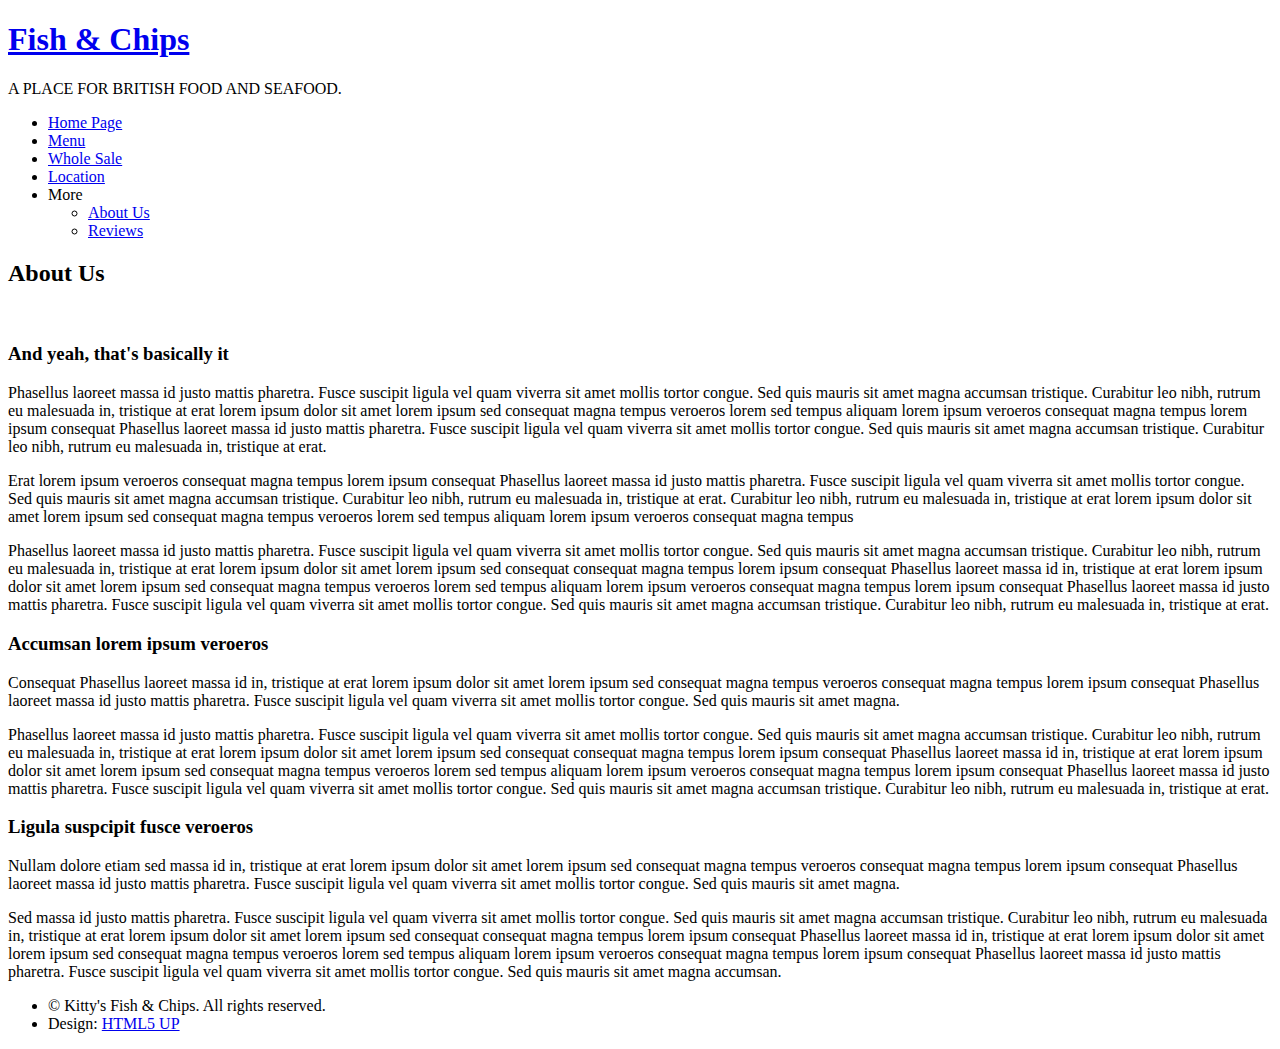
==== html5up-strongly-typed/about_us.html @ 56c32c16 "Added two pages and updated navigational links" ====
<!DOCTYPE HTML>
<!--
	Strongly Typed by HTML5 UP
	html5up.net | @n33co
	Free for personal and commercial use under the CCA 3.0 license (html5up.net/license)
	# The original work has been modified.
-->
<html>
	<head>
		<title>About Us</title>
		<meta http-equiv="content-type" content="text/html; charset=utf-8" />
		<meta name="description" content="" />
		<meta name="keywords" content="" />
		<!--[if lte IE 8]><script src="css/ie/html5shiv.js"></script><![endif]-->
		<script src="js/jquery.min.js"></script>
		<script src="js/jquery.dropotron.min.js"></script>
		<script src="js/skel.min.js"></script>
		<script src="js/skel-layers.min.js"></script>
		<script src="js/init.js"></script>
		<noscript>
			<link rel="stylesheet" href="css/skel.css" />
			<link rel="stylesheet" href="css/style.css" />
			<link rel="stylesheet" href="css/style-desktop.css" />
		</noscript>
		<!--[if lte IE 8]><link rel="stylesheet" href="css/ie/v8.css" /><![endif]-->
	</head>
	<body class="no-sidebar">

		<!-- Header -->
			<div id="header-wrapper">
				<div id="header" class="container">
					
					<!-- Logo -->
						<h1 id="logo"><a href="index.html">Fish & Chips</a></h1>
						<p>A PLACE FOR BRITISH FOOD AND SEAFOOD.</p>
					
					<!-- Nav -->
						<nav id="nav">
							<ul>
								<li><a class="icon fa-home" href="index.html"><span>Home Page</span></a></li>
								<li><a class="icon fa-cutlery" href="menu.html"><span>Menu</span></a></li>
								<li><a class="icon fa-th-large" href="wholesale.html"><span>Whole Sale</span></a></li>
								<li><a class="icon fa-location-arrow" href="location.html"><span>Location</span></a></li>
								<li>
									<a class="icon fa-ellipsis-h"><span>More</span></a>
									<ul>
										<li><a href="about_us.html">About Us</a></li>
										<li><a href="reviews.html">Reviews</a></li>
									</ul>
								</li>
							</ul>
						</nav>

				</div>
			</div>
			
		<!-- Main -->
			<div id="main-wrapper">
				<div id="main" class="container">
					<div id="content">

						<!-- Post -->
							<article class="box post">
								<header>
									<h2>About Us</h2>
								</header>
								<span class="image featured"><img src="images/pic04.jpg" alt="" /></span>
								<h3>And yeah, that's basically it</h3>
								<p>Phasellus laoreet massa id justo mattis pharetra. Fusce suscipit 
								ligula vel quam viverra sit amet mollis tortor congue. Sed quis mauris 
								sit amet magna accumsan tristique. Curabitur leo nibh, rutrum eu malesuada 
								in, tristique at erat lorem ipsum dolor sit amet lorem ipsum sed consequat 
								magna tempus veroeros lorem sed tempus aliquam lorem ipsum veroeros 
								consequat magna tempus lorem ipsum consequat Phasellus laoreet massa id 
								justo mattis pharetra. Fusce suscipit ligula vel quam viverra sit amet 
								mollis tortor congue. Sed quis mauris sit amet magna accumsan tristique. 
								Curabitur leo nibh, rutrum eu malesuada in, tristique at erat.</p>
								<p>Erat lorem ipsum veroeros consequat magna tempus lorem ipsum consequat 
								Phasellus laoreet massa id justo mattis pharetra. Fusce suscipit ligula 
								vel quam viverra sit amet mollis tortor congue. Sed quis mauris sit amet 
								magna accumsan tristique. Curabitur leo nibh, rutrum eu malesuada in, 
								tristique at erat. Curabitur leo nibh, rutrum eu malesuada  in, tristique 
								at erat lorem ipsum dolor sit amet lorem ipsum sed consequat magna 
								tempus veroeros lorem sed tempus aliquam lorem ipsum veroeros consequat 
								magna tempus</p>
								<p>Phasellus laoreet massa id justo mattis pharetra. Fusce suscipit 
								ligula vel quam viverra sit amet mollis tortor congue. Sed quis mauris 
								sit amet magna accumsan tristique. Curabitur leo nibh, rutrum eu malesuada 
								in, tristique at erat lorem ipsum dolor sit amet lorem ipsum sed consequat 
								consequat magna tempus lorem ipsum consequat Phasellus laoreet massa id 
								in, tristique at erat lorem ipsum dolor sit amet lorem ipsum sed consequat 
								magna tempus veroeros lorem sed tempus aliquam lorem ipsum veroeros 
								consequat magna tempus lorem ipsum consequat Phasellus laoreet massa id 
								justo mattis pharetra. Fusce suscipit ligula vel quam viverra sit amet 
								mollis tortor congue. Sed quis mauris sit amet magna accumsan tristique. 
								Curabitur leo nibh, rutrum eu malesuada in, tristique at erat.</p>
								<h3>Accumsan lorem ipsum veroeros</h3>
								<p>Consequat Phasellus laoreet massa id in, tristique at erat lorem 
								ipsum dolor sit amet lorem ipsum sed consequat magna tempus veroeros 
								consequat magna tempus lorem ipsum consequat Phasellus laoreet massa id 
								justo mattis pharetra. Fusce suscipit ligula vel quam viverra sit amet 
								mollis tortor congue. Sed quis mauris sit amet magna.</p>
								<p>Phasellus laoreet massa id justo mattis pharetra. Fusce suscipit 
								ligula vel quam viverra sit amet mollis tortor congue. Sed quis mauris 
								sit amet magna accumsan tristique. Curabitur leo nibh, rutrum eu malesuada 
								in, tristique at erat lorem ipsum dolor sit amet lorem ipsum sed consequat 
								consequat magna tempus lorem ipsum consequat Phasellus laoreet massa id 
								in, tristique at erat lorem ipsum dolor sit amet lorem ipsum sed consequat 
								magna tempus veroeros lorem sed tempus aliquam lorem ipsum veroeros 
								consequat magna tempus lorem ipsum consequat Phasellus laoreet massa id 
								justo mattis pharetra. Fusce suscipit ligula vel quam viverra sit amet 
								mollis tortor congue. Sed quis mauris sit amet magna accumsan tristique. 
								Curabitur leo nibh, rutrum eu malesuada in, tristique at erat.</p>
								<h3>Ligula suspcipit fusce veroeros</h3>
								<p>Nullam dolore etiam sed massa id in, tristique at erat lorem 
								ipsum dolor sit amet lorem ipsum sed consequat magna tempus veroeros 
								consequat magna tempus lorem ipsum consequat Phasellus laoreet massa id 
								justo mattis pharetra. Fusce suscipit ligula vel quam viverra sit amet 
								mollis tortor congue. Sed quis mauris sit amet magna.</p>
								<p>Sed massa id justo mattis pharetra. Fusce suscipit 
								ligula vel quam viverra sit amet mollis tortor congue. Sed quis mauris 
								sit amet magna accumsan tristique. Curabitur leo nibh, rutrum eu malesuada 
								in, tristique at erat lorem ipsum dolor sit amet lorem ipsum sed consequat 
								consequat magna tempus lorem ipsum consequat Phasellus laoreet massa id 
								in, tristique at erat lorem ipsum dolor sit amet lorem ipsum sed consequat 
								magna tempus veroeros lorem sed tempus aliquam lorem ipsum veroeros 
								consequat magna tempus lorem ipsum consequat Phasellus laoreet massa id 
								justo mattis pharetra. Fusce suscipit ligula vel quam viverra sit amet 
								mollis tortor congue. Sed quis mauris sit amet magna accumsan.</p>
							</article>
					
					</div>
				</div>
			</div>

		<!-- Footer -->
			<div id="copyright" class="container">
				<ul class="links">
					<li>&copy; Kitty's Fish & Chips. All rights reserved.</li><li>Design: <a href="http://html5up.net">HTML5 UP</a></li>
				</ul>
			</div>
	</body>
</html>
---- html5up-strongly-typed/css/style.css ----
@charset 'UTF-8';
@import url("font-awesome.min.css");
@import url("http://fonts.googleapis.com/css?family=Source+Sans+Pro:300,400,600|Arvo:700");

/*
	Strongly Typed by HTML5 UP
	html5up.net | @n33co
	Free for personal and commercial use under the CCA 3.0 license (html5up.net/license)
	# The original work has been modified.
*/

/*********************************************************************************/
/* Basic                                                                         */
/*********************************************************************************/

	body
	{
		background: #f0f0f0;
	}

		body.is-loading *
		{
			-moz-transition: none !important;
			-webkit-transition: none !important;
			-o-transition: none !important;
			-ms-transition: none !important;
			transition: none !important;
			-moz-animation: none !important;
			-webkit-animation: none !important;
			-o-animation: none !important;
			-ms-animation: none !important;
			animation: none !important;
		}

	body,input,textarea,select
	{
		font-family: 'Source Sans Pro';
		font-weight: 300;
		color: #777;
	}
	
	h1,h2,h3,h4,h5,h6
	{
		font-weight: 600;
		text-transform: uppercase;
		color: #888;
	}
	
		h1 a, h2 a, h3 a, h4 a, h5 a, h6 a
		{
			color: inherit;
			text-decoration: none;
			border: 0;
		}

	a
	{
		color: #666;
		text-decoration: none;
		border-bottom: solid 1px #ddd;
		-moz-transition: color 0.25s ease-in-out, border-bottom-color 0.25s ease-in-out;
		-webkit-transition: color 0.25s ease-in-out, border-bottom-color 0.25s ease-in-out;
		-o-transition: color 0.25s ease-in-out, border-bottom-color 0.25s ease-in-out;
		-ms-transition: color 0.25s ease-in-out, border-bottom-color 0.25s ease-in-out;
		transition: color 0.25s ease-in-out, border-bottom-color 0.25s ease-in-out;
	}

		a strong
		{
			-moz-transition: color 0.25s ease-in-out, border-bottom-color 0.25s ease-in-out;
			-webkit-transition: color 0.25s ease-in-out, border-bottom-color 0.25s ease-in-out;
			-o-transition: color 0.25s ease-in-out, border-bottom-color 0.25s ease-in-out;
			-ms-transition: color 0.25s ease-in-out, border-bottom-color 0.25s ease-in-out;
			transition: color 0.25s ease-in-out, border-bottom-color 0.25s ease-in-out;
		}
	
		a:hover
		{
			color: #ed786a;
			border-bottom-color: rgba(255,255,255,0);
		}
		
		a:hover strong
		{
			color: #ed786a;
		}

	strong, b
	{
		font-weight: 600;
		color: #666;
	}
	
	em, i
	{
		font-style: italic;
	}
	
	sub
	{
		position: relative;
		top: 0.5em;
		font-size: 0.8em;
	}
	
	sup
	{
		position: relative;
		top: -0.5em;
		font-size: 0.8em;
	}
	
	hr
	{
		border: 0;
		border-top: solid 1px #ddd;
	}
	
	blockquote
	{
		border-left: solid 0.5em #ddd;
		padding: 1em 0 1em 2em;
		font-style: italic;
	}
	
	p
	{
		text-align: justify;
	}
	
	p, ul, ol, dl, table, blockquote
	{
		margin-bottom: 2em;
	}

	br.clear
	{
		clear: both;
	}

	/* Sections/Article */
	
		section,
		article
		{
			margin-bottom: 3em;
		}
		
			section > :last-child,
			article > :last-child
			{
				margin-bottom: 0;
			}

			section:last-child,
			article:last-child
			{
				margin-bottom: 0;
			}

	/* Image */

		.image
		{
			display: inline-block;
			border: solid 6px #ebebeb !important;
			-moz-transition: opacity 0.25s ease-in-out;
			-webkit-transition: opacity 0.25s ease-in-out;
			-o-transition: opacity 0.25s ease-in-out;
			-ms-transition: opacity 0.25s ease-in-out;
			transition: opacity 0.25s ease-in-out;
		}
		
			a.image:hover
			{
				opacity: 0.9;
			}
		
			.image img
			{
				display: block;
				width: 100%;
			}

			.image.fit
			{
				display: block;
				width: 100%;
			}
			
			.image.featured
			{
				display: block;
				width: 100%;
				margin: 0 0 3.5em 0;
			}
			
			.image.left
			{
				float: left;
				margin: 0 1.5em 1.5em 0;
				position: relative;
				top: 0.5em;
			}
			
			.image.centered
			{
				display: block;
				margin: 0 0 2em 0;
			}

				.image.centered img
				{
					margin: 0 auto;
					width: auto;
				}

	/* List */

		ul
		{
		}

			ul.default
			{
				list-style: disc;
				margin-left: 1em;
			}
			
				ul.default li
				{
					padding-left: 0.5em;
					margin: 0.75em 0 0.75em 0;
				}

				ul.default li:first-child
				{
					margin-top: 0;
				}

			ul.links
			{
				list-style: decimal;
				margin-left: 1em;
			}

				ul.links li
				{
					display: inline;
					border-left: solid 1px #d0d0d0;
					padding-left: 1em;
					margin-left: 1em;
				}
				
				ul.links li:first-child
				{
					margin-left: 0;
					padding-left: 0;
				}

			ul.actions
			{
				margin-top: 2.5em;
				clear: both;
			}

			ul.divided
			{
			}

				ul.divided li
				{
					border-top: solid 2px #e5e5e5;
				}

				ul.divided li:first-child
				{
					border-top: 0;
					margin-top: 0;
					padding-top: 0;
				}

			ul.icons
			{
			}	

				ul.icons > li
				{
					position: relative;
					padding: 2em 0 0 3em;
				}
				
				ul.icons > li:before
				{
					position: absolute;
					left: 0;
					top: 2em;
					display: block;
					background: #878787;
					color: #e4e4e4;
					width: 1.65em;
					height: 1.65em;
					border-radius: 1.65em;
					line-height: 1.65em;
					text-align: center;
					box-shadow: 0.125em 0.175em 0 0 rgba(0,0,0,0.125);
				}

				ul.icons > li:first-child
				{
					padding-top: 0;
				}
				
					ul.icons > li:first-child:before
					{
						top: 0;
					}

		ol
		{
		}

			ol.default 
			{
				list-style: decimal;
				margin-left: 1em;
			}
			
				ol.default  li
				{
					padding-left: 0.5em;
					margin: 0.75em 0 0.75em 0;
				}

				ol.default  li:first-child
				{
					margin-top: 0;
				}

	/* Form */

		form
		{
		}
		
			form label
			{
				font-weight: 600;
				text-transform: uppercase;
				color: #888;
				display: block;
				margin: 0 0 1em 0;
			}
		
			form input[type="text"],
			form input[type="email"],
			form input[type="password"],
			form select,
			form textarea
			{
				-webkit-appearance: none;
				display: block;
				border: 0;
				background: #e8e8e8;
				width: 100%;
				box-shadow: inset 2px 2px 0px 0px rgba(0,0,0,0.1);
				border-radius: 4px;
				line-height: 1.25em;
				padding: 0.75em 1em 0.75em 1em;
				-moz-transition: background-color 0.25s ease-in-out;
				-webkit-transition: background-color 0.25s ease-in-out;
				-o-transition: background-color 0.25s ease-in-out;
				-ms-transition: background-color 0.25s ease-in-out;
				transition: background-color 0.25s ease-in-out;
			}

				form input[type="text"]:focus,
				form input[type="email"]:focus,
				form input[type="password"]:focus,
				form select:focus,
				form textarea:focus
				{
					background: #f0f0f0;
				}
				
				form textarea
				{
					min-height: 11em;
				}

				form .formerize-placeholder
				{
					color: #555 !important;
				}

				form ::-webkit-input-placeholder
				{
					color: #555 !important;
					line-height: 1.35em;
				}

				form :-moz-placeholder
				{
					color: #555 !important;
				}

				form ::-moz-placeholder
				{
					color: #555 !important;
				}

				form :-ms-input-placeholder
				{
					color: #555 !important;
				}

				form ::-moz-focus-inner
				{
					border: 0;
				}
			
	/* Table */
	
		table
		{
			width: 100%;
		}
		
			table.default 
			{
				width: 100%;
			}
			
				table.default  tbody tr
				{
					border-top: solid 1px #E5E5E5;
				}

				table.default  tbody tr:first-child
				{
					border-top: 0;
				}
			
				table.default  td
				{
					padding: 0.75em 1em 0.75em 1em;
				}
				
				table.default  th
				{
					text-align: left;
					font-weight: bold;
					padding: 0.75em 1em 0.75em 1em;
				}
			
				table.default  thead
				{
					background: #878787;
					color: #fff;
					font-weight: 400;
					text-transform: uppercase;
					border: 0;
					box-shadow: 0.125em 0.175em 0 0 rgba(0,0,0,0.125);
				}
				
				table.default  tfoot
				{
					background: #F0F0F0;
					border-top: solid 2px #E5E5E5;
				}
				
				table.default  tbody
				{
				}

	/* Button */
		
		input[type="button"],
		input[type="submit"],
		input[type="reset"],
		.button
		{
			-webkit-appearance: none;
			position: relative;
			display: inline-block;
			background: #ed786a;
			color: #fff !important;
			text-transform: uppercase;
			border-radius: 4px;
			border: 0;
			outline: 0;
			font-size: 1em;
			box-shadow: 0.125em 0.175em 0 0 rgba(0,0,0,0.125);
			font-weight: 600;
			-moz-transition: all 0.25s ease-in-out;
			-webkit-transition: all 0.25s ease-in-out;
			-o-transition: all 0.25s ease-in-out;
			-ms-transition: all 0.25s ease-in-out;
			transition: all 0.25s ease-in-out;
			text-align: center;
		}

			.button.icon:before
			{
				position: relative;
				padding-right: 0.75em;
				opacity: 0.5;
				top: 0.05em;
			}

			input[type="button"]:hover,
			input[type="submit"]:hover,
			input[type="reset"]:hover,
			.button:hover
			{
				background: #fd887a;
			}
			
			input[type="button"]:active,
			input[type="submit"]:active,
			input[type="reset"]:active,
			.button:active
			{
				background: #ed786a;
			}
		
			input[type="button"].alt,
			input[type="submit"].alt,
			input[type="reset"].alt,
			.button.alt
			{
				background: #878787;
			}

				input[type="button"].alt:hover,
				input[type="submit"].alt:hover,
				input[type="reset"].alt:hover,
				.button.alt:hover
				{
					background: #979797;
				}
				
				input[type="button"].alt:active,
				input[type="submit"].alt:active,
				input[type="reset"].alt:active,
				.button.alt:active
				{
					background: #878787;
				}

	/* Box */

		.box
		{
		}
		
			.box.excerpt
			{
			}
			
				.box.excerpt .date
				{
					background: #878787;
					color: #fff;
					font-weight: 400;
					text-transform: uppercase;
					border-radius: 4px;
					border: 0;
					box-shadow: 0.125em 0.175em 0 0 rgba(0,0,0,0.125);
				}

/*********************************************************************************/
/* Icons                                                                         */
/*********************************************************************************/

	.icon {
		position: relative;
		text-decoration: none;
	}

		.icon:before {
			-moz-osx-font-smoothing: grayscale;
			-webkit-font-smoothing: antialiased;
			font-family: FontAwesome;
			font-style: normal;
			font-weight: normal;
			text-transform: none !important;
		}

		.icon > .label {
			display: none;
		}

/*********************************************************************************/
/* Wrappers                                                                      */
/*********************************************************************************/

	#header-wrapper
	{
		position: relative;
		background: #fff;
		text-align: center;
	}

		#header-wrapper p
		{
			text-align: center;
		}
	
	#banner-wrapper
	{
		position: relative;
		overflow: hidden;
		background: #fff;
		color: #fff;
		text-align: center;
		border-top: solid 2px #e5e5e5;
		border-bottom: solid 2px #e5e5e5;
		box-shadow: inset 0px -8px 0px 0px #fff, inset 0px -10px 0px 0px #e5e5e5, inset 0px 8px 0px 0px #fff, inset 0px 10px 0px 0px #e5e5e5;
	}

		#banner-wrapper .inner
		{
			background: url('../images/banner.jpg');
			background-size: cover;
		}

		#banner-wrapper p
		{
			text-align: center;
		}
	
	#features-wrapper
	{
		position: relative;
		overflow: hidden;
		background: #fff;
		text-align: center;
	}
	
		#features-wrapper p
		{
			text-align: center;
		}
	
		#features-wrapper .actions
		{
			margin-top: 1.25em;
		}

	#main-wrapper
	{
		position: relative;
		overflow: hidden;
		background: #fff;
	}
	
	#footer-wrapper
	{
		position: relative;
		overflow: hidden;
		border-top: solid 2px #e5e5e5;
		background: #f0f0f0;
	}
	
		#footer-wrapper form input[type="text"],
		#footer-wrapper form input[type="email"],
		#footer-wrapper form input[type="password"],
		#footer-wrapper form select,
		#footer-wrapper form textarea
		{
			background: #f7f7f7;
		}
		
			#footer-wrapper form input[type="text"]:focus,
			#footer-wrapper form input[type="email"]:focus,
			#footer-wrapper form input[type="password"]:focus,
			#footer-wrapper form select:focus,
			#footer-wrapper form textarea:focus
			{
				background: #fff;
			}
		
		#footer-wrapper h2
		{
			text-align: center;
		}

/*********************************************************************************/
/* Header                                                                        */
/*********************************************************************************/
	
	#header
	{
		position: relative;
		border-bottom: solid 2px #e5e5e5;
		box-shadow: inset 0px -8px 0px 0px #fff, inset 0px -10px 0px 0px #e5e5e5;
	}

		#header h1
		{
			font-family: 'Arvo';
			font-weight: 700;
			color: #ed786a;
			text-shadow: 0.05em 0.075em 0 rgba(0,0,0,0.1);
		}

			#header h1 a
			{
				border: 0;
			}
		
		#header p
		{
			text-transform: uppercase;
			font-weight: 400;
			color: #888;
		}

/*********************************************************************************/
/* Nav                                                                           */
/*********************************************************************************/

	#nav
	{
		cursor: default;
	}

		#nav > ul > li
		{
		}
		
			#nav > ul > li > a
			{
				border: 0;
				text-decoration: none;
				text-transform: uppercase;
				font-weight: 400;
				color: #777;
				outline: 0;
			}

				#nav > ul > li > a:before
				{
					display: inline-block;
					background: #878787;
					color: #e4e4e4;
					width: 1.65em;
					height: 1.65em;
					border-radius: 1.65em;
					line-height: 1.65em;
					text-align: center;
					box-shadow: 0.125em 0.175em 0 0 rgba(0,0,0,0.125);
					margin-right: 0.75em;
					-moz-transition: color 0.25s ease-in-out, background 0.25s ease-in-out;
					-webkit-transition: color 0.25s ease-in-out, background 0.25s ease-in-out;
					-o-transition: color 0.25s ease-in-out, background 0.25s ease-in-out;
					-ms-transition: color 0.25s ease-in-out, background 0.25s ease-in-out;
					transition: color 0.25s ease-in-out, background 0.25s ease-in-out;
				}
		
				#nav > ul > li > a > span
				{
					-moz-transition: color 0.25s ease-in-out;
					-webkit-transition: color 0.25s ease-in-out;
					-o-transition: color 0.25s ease-in-out;
					-ms-transition: color 0.25s ease-in-out;
					transition: color 0.25s ease-in-out;
				}

			#nav > ul > li.active,
			#nav > ul > li:hover
			{
			}

				#nav > ul > li.active > a,
				#nav > ul > li:hover > a
				{
				}

					#nav > ul > li.active > a:before,
					#nav > ul > li:hover > a:before
					{
						background: #ED786A;
						color: #fff;
					}
			
					#nav > ul > li.active > a > span,
					#nav > ul > li:hover > a > span
					{
						color: #ED786A;
					}

/*********************************************************************************/
/* Features                                                                      */
/*********************************************************************************/
	
	#features
	{
	}
	
/*********************************************************************************/
/* Banner                                                                        */
/*********************************************************************************/
	
	#banner
	{
		position: relative;
		text-transform: uppercase;
	}
	
		#banner p
		{
			font-weight: 400;
		}

		#banner strong
		{
			color: inherit;
		}
	
/*********************************************************************************/
/* Content                                                                       */
/*********************************************************************************/
	
	#content
	{
	}

		#content > section,
		#content > article
		{
			border-top: solid 2px #e5e5e5;
			box-shadow: inset 0px 8px 0px 0px #fff, inset 0px 10px 0px 0px #e5e5e5;
		}

			#content > section:first-child,
			#content > article:first-child
			{
				border-top: 0;
				box-shadow: none;
			}
	
/*********************************************************************************/
/* Sidebar                                                                       */
/*********************************************************************************/
	
	#sidebar
	{
	}

		#sidebar > section,
		#sidebar > article
		{
			border-top: solid 2px #e5e5e5;
			box-shadow: inset 0px 8px 0px 0px #fff, inset 0px 10px 0px 0px #e5e5e5;
		}

			#sidebar > section:first-child,
			#sidebar > article:first-child
			{
				border-top: 0;
				box-shadow: none;
			}
	
/*********************************************************************************/
/* Copyright                                                                     */
/*********************************************************************************/

	#copyright
	{
		border-top: solid 2px #e5e5e5;
		text-align: center;
	}
	
/*********************************************************************************/
/* Google Maps                                                                   */
/*********************************************************************************/
	
	#middle
	{
		margin-right: auto;
		margin-left: auto;
		width: 1200px;
		height: 500px;
		margin-top: 65px;
		border: 10px solid rgb(75,0,13);
		background-image: url("../images/locationbg.png");
		background-color: red;
    }
	
	#middlecontent 
	{
		font: normal 12px "Trebuchet MS", Arial, Helvetica, sans-serif;
		padding: 10px;
		color: yellow;
	}
	
	#goomap
	{
		float:left;
	}
	
	#map-canvas
	{
		width:	500px;
		height:	400px;
	}
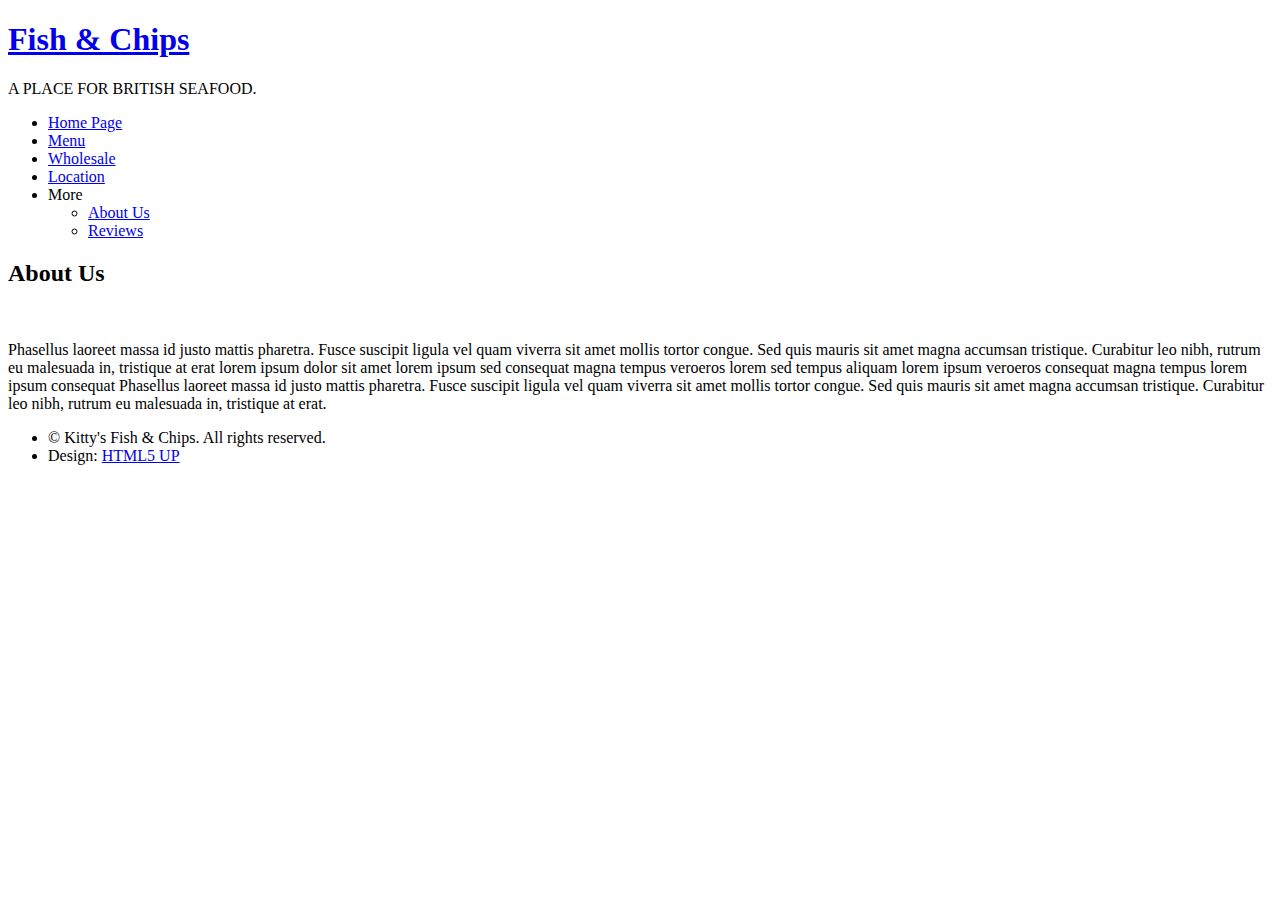
==== commit 0360a564: "Did a lot of things to a lot of pages" ====
--- a/html5up-strongly-typed/about_us.html
+++ b/html5up-strongly-typed/about_us.html
@@ -32,14 +32,14 @@
 					
 					<!-- Logo -->
 						<h1 id="logo"><a href="index.html">Fish & Chips</a></h1>
-						<p>A PLACE FOR BRITISH FOOD AND SEAFOOD.</p>
+						<p>A PLACE FOR BRITISH SEAFOOD.</p>
 					
 					<!-- Nav -->
 						<nav id="nav">
 							<ul>
 								<li><a class="icon fa-home" href="index.html"><span>Home Page</span></a></li>
 								<li><a class="icon fa-cutlery" href="menu.html"><span>Menu</span></a></li>
-								<li><a class="icon fa-th-large" href="wholesale.html"><span>Whole Sale</span></a></li>
+								<li><a class="icon fa-th-large" href="wholesale.html"><span>Wholesale</span></a></li>
 								<li><a class="icon fa-location-arrow" href="location.html"><span>Location</span></a></li>
 								<li>
 									<a class="icon fa-ellipsis-h"><span>More</span></a>
@@ -62,10 +62,9 @@
 						<!-- Post -->
 							<article class="box post">
 								<header>
-									<h2>About Us</h2>
+									<h2 id="pageName">About Us</h2>
 								</header>
 								<span class="image featured"><img src="images/pic04.jpg" alt="" /></span>
-								<h3>And yeah, that's basically it</h3>
 								<p>Phasellus laoreet massa id justo mattis pharetra. Fusce suscipit 
 								ligula vel quam viverra sit amet mollis tortor congue. Sed quis mauris 
 								sit amet magna accumsan tristique. Curabitur leo nibh, rutrum eu malesuada 
@@ -75,58 +74,6 @@
 								justo mattis pharetra. Fusce suscipit ligula vel quam viverra sit amet 
 								mollis tortor congue. Sed quis mauris sit amet magna accumsan tristique. 
 								Curabitur leo nibh, rutrum eu malesuada in, tristique at erat.</p>
-								<p>Erat lorem ipsum veroeros consequat magna tempus lorem ipsum consequat 
-								Phasellus laoreet massa id justo mattis pharetra. Fusce suscipit ligula 
-								vel quam viverra sit amet mollis tortor congue. Sed quis mauris sit amet 
-								magna accumsan tristique. Curabitur leo nibh, rutrum eu malesuada in, 
-								tristique at erat. Curabitur leo nibh, rutrum eu malesuada  in, tristique 
-								at erat lorem ipsum dolor sit amet lorem ipsum sed consequat magna 
-								tempus veroeros lorem sed tempus aliquam lorem ipsum veroeros consequat 
-								magna tempus</p>
-								<p>Phasellus laoreet massa id justo mattis pharetra. Fusce suscipit 
-								ligula vel quam viverra sit amet mollis tortor congue. Sed quis mauris 
-								sit amet magna accumsan tristique. Curabitur leo nibh, rutrum eu malesuada 
-								in, tristique at erat lorem ipsum dolor sit amet lorem ipsum sed consequat 
-								consequat magna tempus lorem ipsum consequat Phasellus laoreet massa id 
-								in, tristique at erat lorem ipsum dolor sit amet lorem ipsum sed consequat 
-								magna tempus veroeros lorem sed tempus aliquam lorem ipsum veroeros 
-								consequat magna tempus lorem ipsum consequat Phasellus laoreet massa id 
-								justo mattis pharetra. Fusce suscipit ligula vel quam viverra sit amet 
-								mollis tortor congue. Sed quis mauris sit amet magna accumsan tristique. 
-								Curabitur leo nibh, rutrum eu malesuada in, tristique at erat.</p>
-								<h3>Accumsan lorem ipsum veroeros</h3>
-								<p>Consequat Phasellus laoreet massa id in, tristique at erat lorem 
-								ipsum dolor sit amet lorem ipsum sed consequat magna tempus veroeros 
-								consequat magna tempus lorem ipsum consequat Phasellus laoreet massa id 
-								justo mattis pharetra. Fusce suscipit ligula vel quam viverra sit amet 
-								mollis tortor congue. Sed quis mauris sit amet magna.</p>
-								<p>Phasellus laoreet massa id justo mattis pharetra. Fusce suscipit 
-								ligula vel quam viverra sit amet mollis tortor congue. Sed quis mauris 
-								sit amet magna accumsan tristique. Curabitur leo nibh, rutrum eu malesuada 
-								in, tristique at erat lorem ipsum dolor sit amet lorem ipsum sed consequat 
-								consequat magna tempus lorem ipsum consequat Phasellus laoreet massa id 
-								in, tristique at erat lorem ipsum dolor sit amet lorem ipsum sed consequat 
-								magna tempus veroeros lorem sed tempus aliquam lorem ipsum veroeros 
-								consequat magna tempus lorem ipsum consequat Phasellus laoreet massa id 
-								justo mattis pharetra. Fusce suscipit ligula vel quam viverra sit amet 
-								mollis tortor congue. Sed quis mauris sit amet magna accumsan tristique. 
-								Curabitur leo nibh, rutrum eu malesuada in, tristique at erat.</p>
-								<h3>Ligula suspcipit fusce veroeros</h3>
-								<p>Nullam dolore etiam sed massa id in, tristique at erat lorem 
-								ipsum dolor sit amet lorem ipsum sed consequat magna tempus veroeros 
-								consequat magna tempus lorem ipsum consequat Phasellus laoreet massa id 
-								justo mattis pharetra. Fusce suscipit ligula vel quam viverra sit amet 
-								mollis tortor congue. Sed quis mauris sit amet magna.</p>
-								<p>Sed massa id justo mattis pharetra. Fusce suscipit 
-								ligula vel quam viverra sit amet mollis tortor congue. Sed quis mauris 
-								sit amet magna accumsan tristique. Curabitur leo nibh, rutrum eu malesuada 
-								in, tristique at erat lorem ipsum dolor sit amet lorem ipsum sed consequat 
-								consequat magna tempus lorem ipsum consequat Phasellus laoreet massa id 
-								in, tristique at erat lorem ipsum dolor sit amet lorem ipsum sed consequat 
-								magna tempus veroeros lorem sed tempus aliquam lorem ipsum veroeros 
-								consequat magna tempus lorem ipsum consequat Phasellus laoreet massa id 
-								justo mattis pharetra. Fusce suscipit ligula vel quam viverra sit amet 
-								mollis tortor congue. Sed quis mauris sit amet magna accumsan.</p>
 							</article>
 					
 					</div>
--- a/html5up-strongly-typed/css/style.css
+++ b/html5up-strongly-typed/css/style.css
@@ -43,7 +43,7 @@
 	{
 		font-weight: 600;
 		text-transform: uppercase;
-		color: #888;
+		color: #777;
 	}
 	
 		h1 a, h2 a, h3 a, h4 a, h5 a, h6 a
@@ -598,7 +598,11 @@
 	#header-wrapper
 	{
 		position: relative;
-		background: #fff;
+		background: #000080;
+		/*background-image: url("../images/Brit Flag.png");
+		-moz-background-size: 100% 100%;
+		-webkit-background-size: 100% 100%;
+		background-size: 100% 100%;*/
 		text-align: center;
 	}
 
@@ -634,7 +638,7 @@
 	{
 		position: relative;
 		overflow: hidden;
-		background: #fff;
+		background: #FFFFFF;
 		text-align: center;
 	}
 	
@@ -652,7 +656,7 @@
 	{
 		position: relative;
 		overflow: hidden;
-		background: #fff;
+		background: #FFF;
 	}
 	
 	#footer-wrapper
@@ -660,7 +664,7 @@
 		position: relative;
 		overflow: hidden;
 		border-top: solid 2px #e5e5e5;
-		background: #f0f0f0;
+		background: #e5e5e5;
 	}
 	
 		#footer-wrapper form input[type="text"],
@@ -693,8 +697,8 @@
 	#header
 	{
 		position: relative;
-		border-bottom: solid 2px #e5e5e5;
-		box-shadow: inset 0px -8px 0px 0px #fff, inset 0px -10px 0px 0px #e5e5e5;
+		/*border-bottom: solid 10px #cc0000;
+		box-shadow: inset 0px -8px 0px 0px #000080, inset 0px -10px 0px 0px #000080;*/
 	}
 
 		#header h1
@@ -736,15 +740,16 @@
 				text-decoration: none;
 				text-transform: uppercase;
 				font-weight: 400;
-				color: #777;
+				color: #f0f0f0;
+				color: #f0f0f0;
 				outline: 0;
 			}
 
 				#nav > ul > li > a:before
 				{
 					display: inline-block;
-					background: #878787;
-					color: #e4e4e4;
+					background: #ff0000;
+					color: #f0f0f0;
 					width: 1.65em;
 					height: 1.65em;
 					border-radius: 1.65em;
@@ -830,40 +835,44 @@
 		#content > section,
 		#content > article
 		{
+			border-top: solid 10px #fff;
+			box-shadow: inset 0px 8px 0px 0px #fff, inset 0px 10px 0px 0px #e5e5e5;
+		}
+
+			#content > section:first-child,
+			#content > article:first-child
+			{
+				border-top: 10;
+				box-shadow: none;
+			}
+			
+	.mp0 ul li{
+	margin: 0; padding:0;}
+	
+	.mp0 h4{font-size:24px; padding-bottom: 5px; }
+/*********************************************************************************/
+/* Sidebar                                                                       */
+/*********************************************************************************/
+	
+	#sidebar
+	{
+	}
+
+		#sidebar > section,
+		#sidebar > article
+		{
 			border-top: solid 2px #e5e5e5;
 			box-shadow: inset 0px 8px 0px 0px #fff, inset 0px 10px 0px 0px #e5e5e5;
 		}
 
-			#content > section:first-child,
-			#content > article:first-child
+			#sidebar > section:first-child,
+			#sidebar > article:first-child
 			{
 				border-top: 0;
 				box-shadow: none;
 			}
 	
 /*********************************************************************************/
-/* Sidebar                                                                       */
-/*********************************************************************************/
-	
-	#sidebar
-	{
-	}
-
-		#sidebar > section,
-		#sidebar > article
-		{
-			border-top: solid 2px #e5e5e5;
-			box-shadow: inset 0px 8px 0px 0px #fff, inset 0px 10px 0px 0px #e5e5e5;
-		}
-
-			#sidebar > section:first-child,
-			#sidebar > article:first-child
-			{
-				border-top: 0;
-				box-shadow: none;
-			}
-	
-/*********************************************************************************/
 /* Copyright                                                                     */
 /*********************************************************************************/
 
@@ -881,28 +890,71 @@
 	{
 		margin-right: auto;
 		margin-left: auto;
-		width: 1200px;
-		height: 500px;
-		margin-top: 65px;
-		border: 10px solid rgb(75,0,13);
-		background-image: url("../images/locationbg.png");
-		background-color: red;
+		background: #000;
+		color: #FFF;
+		border: 10px ridge #855E42;
     }
 	
 	#middlecontent 
 	{
-		font: normal 12px "Trebuchet MS", Arial, Helvetica, sans-serif;
-		padding: 10px;
+		float: left;
 		color: yellow;
 	}
 	
-	#goomap
-	{
-		float:left;
+	#middleContent_2
+	{
+		float: right;
+		color: yellow;
 	}
 	
 	#map-canvas
 	{
-		width:	500px;
-		height:	400px;
+		float: left;
+	}
+
+/*********************************************************************************/
+/* Index Image Adjustment                                                        */
+/*********************************************************************************/
+	
+	#logoimg
+	{
+		height: 100px;
+	}
+	
+/*********************************************************************************/
+/* Menu Background Image (And Location)                                          */
+/*********************************************************************************/
+
+	#menuContain
+	{
+		background: #000;
+		color: #FFF;
+		padding: 0px 50px 50px 0px;
+		font-family: Chalkboard, ‘Comic Sans’, sans-serif;
+		/*background-image: url("../images/chalkboard.png");
+		-moz-background-size: 100% 100%;
+		-webkit-background-size: 100% 100%;
+		background-size: 100% 100%;*/
+		border: 10px ridge #855E42;
+	}
+	
+	#wholeContain
+	{
+		background: #000;
+		color: #FFF;
+		padding: 0px 60px 0px 120px;
+		font-family: Chalkboard, ‘Comic Sans’, sans-serif;
+		/*background-image: url("../images/chalkboard.png");
+		-moz-background-size: 100% 100%;
+		-webkit-background-size: 100% 100%;
+		background-size: 100% 100%;*/
+		border: 10px ridge #855E42;
+	}
+	
+	#pageName
+	{
+		font-family: 'Arvo';
+		font-weight: 700;
+		color: #ed786a;
+		text-shadow: 0.05em 0.075em 0 rgba(0,0,0,0.1);
 	}--- a/html5up-strongly-typed/css/style-desktop.css
+++ b/html5up-strongly-typed/css/style-desktop.css
@@ -0,0 +1,435 @@
+/*
+	Strongly Typed by HTML5 UP
+	html5up.net | @n33co
+	Free for personal and commercial use under the CCA 3.0 license (html5up.net/license)
+*/
+
+/*********************************************************************************/
+/* Basic                                                                         */
+/*********************************************************************************/
+
+	body,input,textarea,select
+	{
+		line-height: 1.65em;
+		font-size: 13pt;
+	}
+
+	h2
+	{
+		font-size: 1.65em;
+		font-weight: 400;
+		letter-spacing: 4px;
+		margin: 0 0 1.5em 0;
+		line-height: 1.75em;
+	}
+
+	h3
+	{
+		font-size: 1em;
+		letter-spacing: 2px;
+		margin: 0 0 1.25em 0;
+	}
+
+	/* Table */
+	
+		table
+		{
+		}
+		
+			table.default
+			{
+			}
+			
+				table.default thead
+				{
+					font-size: 0.85em;
+					letter-spacing: 2px;
+				}
+
+	/* Button */
+		
+		input[type="button"],
+		input[type="submit"],
+		input[type="reset"],
+		.button
+		{
+			font-size: 0.85em;
+			letter-spacing: 2px;
+			padding: 0.85em 2.75em 0.85em 2.75em;
+		}
+		
+	/* List */
+
+		ul.actions
+		{
+		}
+		
+			ul.actions li
+			{
+				display: inline-block;
+				margin-left: 1em;
+			}
+			
+			ul.actions li:first-child
+			{
+				margin-left: 0;
+			}
+
+		ul.divided
+		{
+		}
+
+			ul.divided li
+			{
+				margin: 2.5em 0 0 0;
+				padding: 2.5em 0 0 0;
+			}
+
+	/* Box */
+
+		.box
+		{
+		}
+
+			.box.post
+			{
+			}
+			
+				.no-sidebar .box.post > header
+				{
+					text-align: center;
+				}
+
+			.box.excerpt
+			{
+			}
+			
+				.box.excerpt .date
+				{
+					display: inline-block;
+					font-size: 0.85em;
+					letter-spacing: 2px;
+					padding: 0.25em 1em 0.25em 1em;
+					margin: 0 0 2.5em 0;
+				}
+
+/*********************************************************************************/
+/* Wrappers                                                                      */
+/*********************************************************************************/
+
+	#header-wrapper
+	{
+	}
+
+	#features-wrapper
+	{
+		padding: 6em 0 6em 0;
+	}
+	
+	#banner-wrapper
+	{
+		padding: 3em 0 3em 0;
+	}
+	
+	#main-wrapper
+	{
+		padding: 0em 0 6em 0;
+	}
+	
+	#footer-wrapper
+	{
+		padding: 6em 0 8em 0;
+	}
+
+/*********************************************************************************/
+/* Header                                                                        */
+/*********************************************************************************/
+
+	#header
+	{
+		padding: 10em 0 5em 0;
+	}
+	
+		#header h1
+		{
+			font-size: 4em;
+			letter-spacing: 13px;
+		}
+		
+		#header p
+		{
+			margin: 2.5em 0 0 0;
+			font-size: 0.85em;
+			letter-spacing: 3px;
+		}
+
+/*********************************************************************************/
+/* Nav                                                                           */
+/*********************************************************************************/
+
+	#nav
+	{
+		position: absolute;
+		top: 3em;
+		left: 0;
+		width: 100%;
+	}
+
+		#nav > ul > li
+		{
+			display: inline-block;
+			padding-right: 2em;
+		}
+		
+			#nav > ul > li:last-child
+			{
+				padding-right: 0;
+			}
+
+			#nav > ul > li > a
+			{
+				display: block;
+			}
+
+				#nav > ul > li > a > span
+				{
+					font-size: 0.85em;
+					letter-spacing: 3px;
+				}
+
+			#nav > ul > li > ul
+			{
+				display: none;
+			}
+	
+	.dropotron
+	{
+		text-align: left;
+		border: solid 1px #e5e5e5;
+		border-radius: 4px;
+		background: #fff;
+		background: rgba(255,255,255,0.965);
+		box-shadow: 0px 2px 2px 0px rgba(0,0,0,0.1);
+		padding: 0.75em 0 0.5em 0;
+		min-width: 12em;
+		margin-top: -moz-calc(-0.5em + 1px);
+		margin-top: -webkit-calc(-0.5em + 1px);
+		margin-top: -o-calc(-0.5em + 1px);
+		margin-top: -ms-calc(-0.5em + 1px);
+		margin-top: calc(-0.5em + 1px);
+		margin-left: -2px;
+	}
+	
+		.dropotron.level-0
+		{
+			margin-top: 1.5em;
+			margin-left: -1em;
+		}
+
+			.dropotron.level-0:after
+			{
+				content: '';
+				display: block;
+				position: absolute;
+				left: 1.25em;
+				top: -moz-calc(-0.75em + 1px);
+				top: -webkit-calc(-0.75em + 1px);
+				top: -o-calc(-0.75em + 1px);
+				top: -ms-calc(-0.75em + 1px);
+				top: calc(-0.75em + 1px);
+				border-left: solid 0.75em rgba(255,255,255,0);
+				border-right: solid 0.75em rgba(255,255,255,0);
+				border-bottom: solid 0.75em #fff;
+			}
+
+			.dropotron.level-0:before
+			{
+				content: '';
+				display: block;
+				position: absolute;
+				left: 1.25em;
+				top: -0.75em;
+				border-left: solid 0.75em rgba(255,255,255,0);
+				border-right: solid 0.75em rgba(255,255,255,0);
+				border-bottom: solid 0.75em #ccc;
+			}
+
+		.dropotron span,
+		.dropotron a
+		{
+			display: block;
+			padding: 0.3em 1em 0.3em 1em;
+			border: 0;
+			border-top: solid 1px #f0f0f0;
+			outline: 0;
+		}
+
+		.dropotron li:first-child > span,
+		.dropotron li:first-child > a
+		{
+			border-top: 0;
+			padding-top: 0;
+		}
+		
+		.dropotron li:hover > span,
+		.dropotron li:hover > a
+		{
+			color: #ed786a;
+			-moz-transition: color 0.25s ease-in-out, border-bottom-color 0.25s ease-in-out;
+			-webkit-transition: color 0.25s ease-in-out, border-bottom-color 0.25s ease-in-out;
+			-o-transition: color 0.25s ease-in-out, border-bottom-color 0.25s ease-in-out;
+			-ms-transition: color 0.25s ease-in-out, border-bottom-color 0.25s ease-in-out;
+			transition: color 0.25s ease-in-out, border-bottom-color 0.25s ease-in-out;
+		}
+	
+/*********************************************************************************/
+/* Banner                                                                        */
+/*********************************************************************************/
+	
+	#banner
+	{
+		padding: 10em 0 10em 0;
+	}
+	
+		#banner p
+		{
+			font-size: 2em;
+			line-height: 1.5em;
+			letter-spacing: 4px;
+		}
+		
+		#banner:before,
+		#banner:after
+		{
+			content: '';
+			display: block;
+			position: absolute;
+			top: 50%;
+			width: 35px;
+			height: 141px;
+			margin-top: -70px;
+			background: url('images/bracket.svg');
+			opacity: 0.15;
+		}
+		
+		#banner:before
+		{
+			left: 0;
+		}
+		
+		#banner:after
+		{
+			right: 0;
+			-moz-transform: scaleX(-1);
+			-webkit-transform: scaleX(-1);
+			-o-transform: scaleX(-1);
+			-ms-transform: scaleX(-1);
+			transform: scaleX(-1);
+		}
+		
+/*********************************************************************************/
+/* Content                                                                       */
+/*********************************************************************************/
+	
+	#content
+	{
+	}
+
+		#content > section,
+		#content > article
+		{
+			margin: 5em 0 0 0;
+			padding: 5em 0 0 0;
+		}
+		
+		#content > section:first-child,
+		#content > article:first-child
+		{
+			margin: 0;
+			padding: 0;
+		}
+	
+/*********************************************************************************/
+/* Sidebar                                                                       */
+/*********************************************************************************/
+	
+	#sidebar
+	{
+	}
+
+		#sidebar > section,
+		#sidebar > article
+		{
+			margin: 5em 0 0 0;
+			padding: 5em 0 0 0;
+		}
+		
+		#sidebar > section:first-child,
+		#sidebar > article:first-child
+		{
+			margin: 0;
+			padding: 0;
+		}
+
+/*********************************************************************************/
+/* Copyright                                                                     */
+/*********************************************************************************/
+
+	#copyright
+	{
+		/*margin-top: 1em;*/
+		padding-top: 1em;
+	}
+
+/*********************************************************************************/
+/* Google Maps                                                                   */
+/*********************************************************************************/
+	
+	#middle
+	{
+		height: 480px;
+    }
+	
+	#middlecontent 
+	{
+		font: normal 16px "Trebuchet MS", Arial, Helvetica, sans-serif;
+		padding: 50px 100px 50px 200px;
+	}
+	
+	#middleContent_2
+	{
+		font: normal 16px "Trebuchet MS", Arial, Helvetica, sans-serif;
+		padding: 0px 20px;
+		width: 500px;
+	}
+	
+	#map-canvas
+	{
+		width: 500px;
+		height:	455px;
+	}
+	
+/*********************************************************************************/
+/* Other Edits                                                                  */
+/*********************************************************************************/
+
+	#top
+	{
+		height: 235px;
+	}
+	
+	#w_img
+	{
+		height: 240px;
+		float: left;
+	}
+	
+	#pageName
+	{
+		font-size: 3em;
+	}
+	
+	#w_p
+	{
+		padding: 20px;
+	}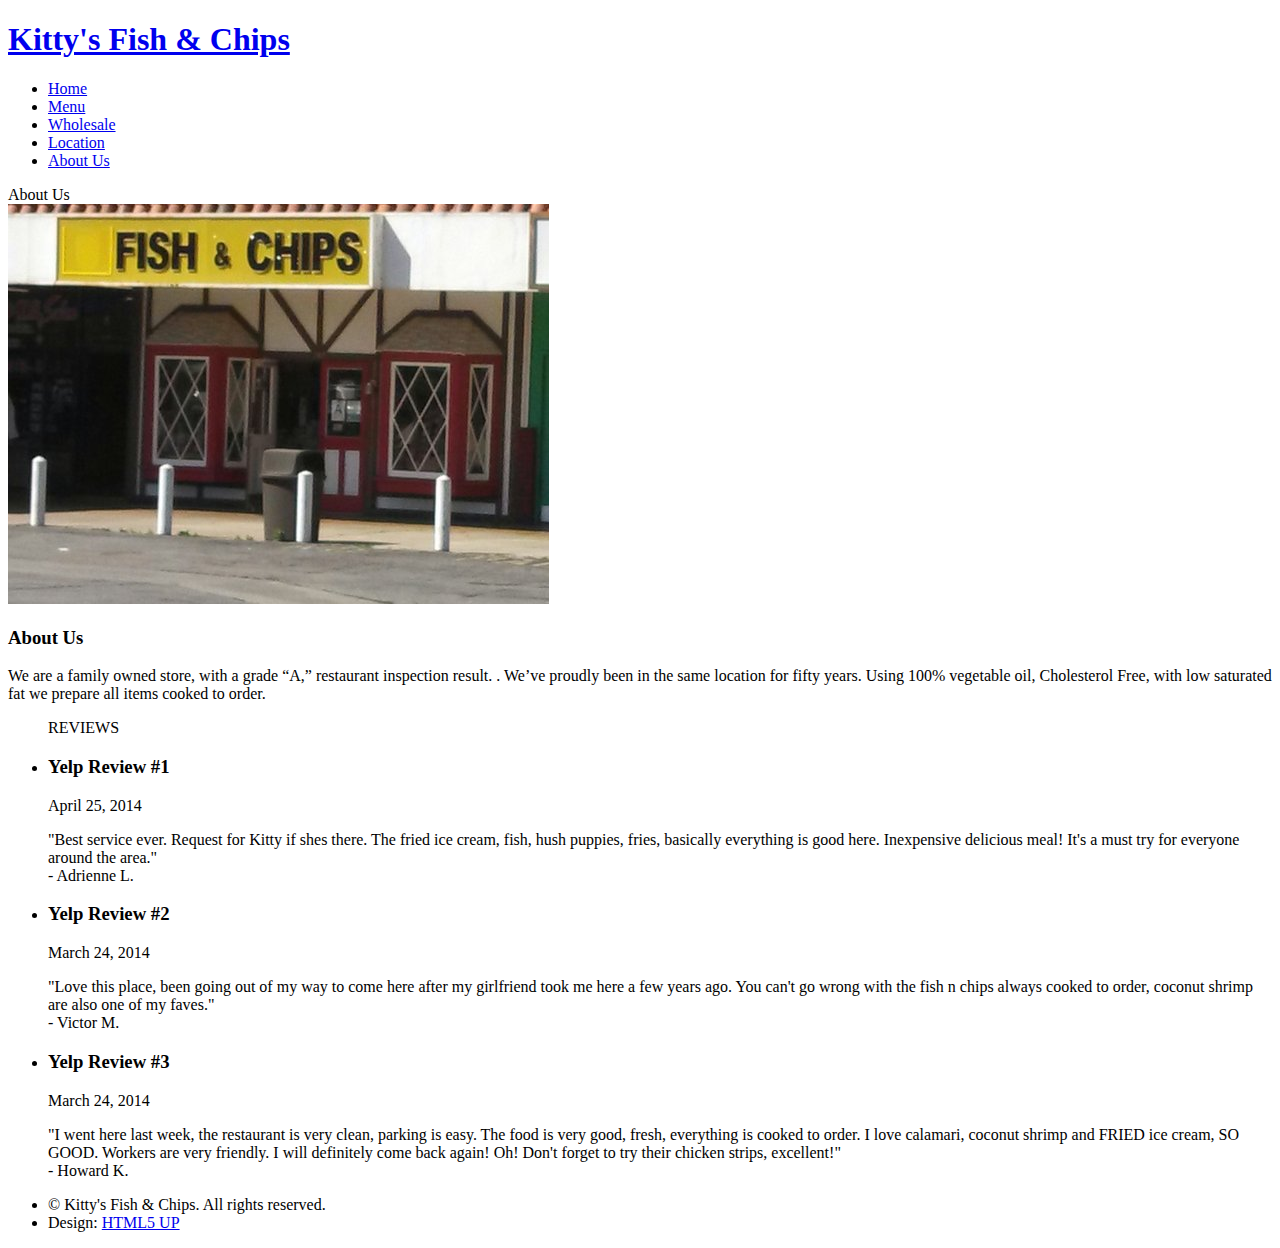
==== commit 60eb629f: "Made finishing touches to all websites" ====
--- a/html5up-strongly-typed/about_us.html
+++ b/html5up-strongly-typed/about_us.html
@@ -24,30 +24,24 @@
 		</noscript>
 		<!--[if lte IE 8]><link rel="stylesheet" href="css/ie/v8.css" /><![endif]-->
 	</head>
-	<body class="no-sidebar">
+	<body class="right-sidebar">
 
 		<!-- Header -->
-			<div id="header-wrapper">
+			<div id="header-wrapper" class="container">
 				<div id="header" class="container">
 					
 					<!-- Logo -->
-						<h1 id="logo"><a href="index.html">Fish & Chips</a></h1>
-						<p>A PLACE FOR BRITISH SEAFOOD.</p>
+						<h1 id="logo"><a href="index.html">Kitty's Fish & Chips</a></h1>
+						<!-- <p>A PLACE FOR BRITISH SEAFOOD.</p> -->
 					
 					<!-- Nav -->
 						<nav id="nav">
 							<ul>
-								<li><a class="icon fa-home" href="index.html"><span>Home Page</span></a></li>
+								<li><a class="icon fa-home" href="index.html"><span>Home</span></a></li>
 								<li><a class="icon fa-cutlery" href="menu.html"><span>Menu</span></a></li>
 								<li><a class="icon fa-th-large" href="wholesale.html"><span>Wholesale</span></a></li>
 								<li><a class="icon fa-location-arrow" href="location.html"><span>Location</span></a></li>
-								<li>
-									<a class="icon fa-ellipsis-h"><span>More</span></a>
-									<ul>
-										<li><a href="about_us.html">About Us</a></li>
-										<li><a href="reviews.html">Reviews</a></li>
-									</ul>
-								</li>
+								<li><a class="icon fa-info-circle" href="about_us.html"><span>About Us</span></a></li>
 							</ul>
 						</nav>
 
@@ -57,25 +51,73 @@
 		<!-- Main -->
 			<div id="main-wrapper">
 				<div id="main" class="container">
-					<div id="content">
+					<div class="row">
+					
+						<!-- Content -->
+							<div id="content" class="8u">
 
-						<!-- Post -->
-							<article class="box post">
-								<header>
-									<h2 id="pageName">About Us</h2>
-								</header>
-								<span class="image featured"><img src="images/pic04.jpg" alt="" /></span>
-								<p>Phasellus laoreet massa id justo mattis pharetra. Fusce suscipit 
-								ligula vel quam viverra sit amet mollis tortor congue. Sed quis mauris 
-								sit amet magna accumsan tristique. Curabitur leo nibh, rutrum eu malesuada 
-								in, tristique at erat lorem ipsum dolor sit amet lorem ipsum sed consequat 
-								magna tempus veroeros lorem sed tempus aliquam lorem ipsum veroeros 
-								consequat magna tempus lorem ipsum consequat Phasellus laoreet massa id 
-								justo mattis pharetra. Fusce suscipit ligula vel quam viverra sit amet 
-								mollis tortor congue. Sed quis mauris sit amet magna accumsan tristique. 
-								Curabitur leo nibh, rutrum eu malesuada in, tristique at erat.</p>
-							</article>
-					
+								<!-- Post -->
+									<article class="box post">
+										<header>
+											<div id="aboutPgN">About Us</div>
+										</header>
+										<span class="image featured"><img src="images/shopPic.jpg" alt="" /></span>
+										<h3 id="aboutHeader">About Us</h3>
+										<p id="aboutUs">We are a family owned store, with a grade “A,” restaurant inspection result. . We’ve proudly been in the same location for fifty years. Using 100% vegetable oil, Cholesterol Free, with low saturated fat we prepare all items cooked to order. </p>
+									</article>
+							
+							</div>
+							
+						<!-- Sidebar -->
+							<div id="sidebar" class="4u">
+							
+								<!-- Excerpts -->
+									<section>
+									<div class="row">
+										<ul class="divided">
+											<div id="sectionName">REVIEWS</div>
+											<li>
+
+												<!-- Reviews -->
+													<article class="box excerpt">
+														<header>
+															<h3><a >Yelp Review #1</a></h3>
+															<span class="date">April 25, 2014</span>
+														</header>
+														<p>"Best service ever. Request for Kitty if shes there. The fried ice cream, fish, hush puppies, fries,  basically everything is good here. Inexpensive delicious meal! It's a must try for everyone around the area."<br>- Adrienne L.</p>
+													</article>
+
+											</li>
+											<li>
+
+												<!-- Reviews -->
+													<article class="box excerpt">
+														<header>
+															<h3><a >Yelp Review #2</a></h3>
+															<span class="date">March 24, 2014</span>
+														</header>
+														<p>"Love this place, been going out of my way to come here after my girlfriend took me here a few years ago. You can't go wrong with the fish n chips always cooked to order, coconut shrimp are also one of my faves."<br>- Victor M.</p>
+													</article>
+
+											</li>
+											<li>
+
+												<!-- Reviews -->
+													<article class="box excerpt">
+														<header>
+															<h3><a >Yelp Review #3</a></h3>
+															<span class="date">March 24, 2014</span>		
+														</header>
+														<p>"I went here last week, the restaurant is very clean, parking is easy. The food is very good, fresh, everything is cooked to order. I love calamari, coconut shrimp and FRIED ice cream, SO GOOD. Workers are very friendly. I will definitely come back again! Oh! Don't forget to try their chicken strips, excellent!"<br>- Howard K.</p>
+													</article>
+
+											</li>
+										</ul>
+									</div>
+									</section>
+									
+							</div>
+
 					</div>
 				</div>
 			</div>
--- a/html5up-strongly-typed/css/style.css
+++ b/html5up-strongly-typed/css/style.css
@@ -36,14 +36,15 @@
 	{
 		font-family: 'Source Sans Pro';
 		font-weight: 300;
-		color: #777;
+		color: #000;
 	}
 	
 	h1,h2,h3,h4,h5,h6
 	{
 		font-weight: 600;
 		text-transform: uppercase;
-		color: #777;
+		color: yellow;
+		text-shadow: -1px 0 black, 0 1px black, 1px 0 black, 0 -1px black;
 	}
 	
 		h1 a, h2 a, h3 a, h4 a, h5 a, h6 a
@@ -76,19 +77,19 @@
 	
 		a:hover
 		{
+			color: yellow;
+			border-bottom-color: rgba(255,255,255,0);
+		}
+		
+		a:hover strong
+		{
 			color: #ed786a;
-			border-bottom-color: rgba(255,255,255,0);
-		}
-		
-		a:hover strong
-		{
-			color: #ed786a;
 		}
 
 	strong, b
 	{
 		font-weight: 600;
-		color: #666;
+		color: #ffdf00;
 	}
 	
 	em, i
@@ -560,8 +561,8 @@
 			
 				.box.excerpt .date
 				{
-					background: #878787;
-					color: #fff;
+					background: #000;
+					color: yellow;
 					font-weight: 400;
 					text-transform: uppercase;
 					border-radius: 4px;
@@ -599,10 +600,10 @@
 	{
 		position: relative;
 		background: #000080;
-		/*background-image: url("../images/Brit Flag.png");
+		background-image: url("../images/Brit Flag.png");
 		-moz-background-size: 100% 100%;
 		-webkit-background-size: 100% 100%;
-		background-size: 100% 100%;*/
+		background-size: 100% 100%;
 		text-align: center;
 	}
 
@@ -615,7 +616,7 @@
 	{
 		position: relative;
 		overflow: hidden;
-		background: #fff;
+		background: #f0f0f0;
 		color: #fff;
 		text-align: center;
 		border-top: solid 2px #e5e5e5;
@@ -638,7 +639,7 @@
 	{
 		position: relative;
 		overflow: hidden;
-		background: #FFFFFF;
+		background: #f0f0f0;
 		text-align: center;
 	}
 	
@@ -656,7 +657,7 @@
 	{
 		position: relative;
 		overflow: hidden;
-		background: #FFF;
+		background: #f0f0f0;
 	}
 	
 	#footer-wrapper
@@ -705,8 +706,9 @@
 		{
 			font-family: 'Arvo';
 			font-weight: 700;
-			color: #ed786a;
-			text-shadow: 0.05em 0.075em 0 rgba(0,0,0,0.1);
+			color: yellow;
+			text-shadow: -4px 0 black, 0 4px black, 4px 0 black, 0 -4px black;
+			/*text-shadow: 0.05em 0.075em 0 rgba(0,0,0,0.1);*/
 		}
 
 			#header h1 a
@@ -740,16 +742,16 @@
 				text-decoration: none;
 				text-transform: uppercase;
 				font-weight: 400;
-				color: #f0f0f0;
-				color: #f0f0f0;
+				color: yellow;
+				text-shadow: -1px 0 black, 0 1px black, 1px 0 black, 0 -1px black;
 				outline: 0;
 			}
 
 				#nav > ul > li > a:before
 				{
 					display: inline-block;
-					background: #ff0000;
-					color: #f0f0f0;
+					background: #000;
+					color: yellow;
 					width: 1.65em;
 					height: 1.65em;
 					border-radius: 1.65em;
@@ -786,14 +788,16 @@
 					#nav > ul > li.active > a:before,
 					#nav > ul > li:hover > a:before
 					{
-						background: #ED786A;
-						color: #fff;
+						background: #000;
+						/*background: #ED786A;*/
+						color: yellow;
 					}
 			
 					#nav > ul > li.active > a > span,
 					#nav > ul > li:hover > a > span
 					{
-						color: #ED786A;
+						color: yellow;
+						text-shadow: -1px 0 black, 0 1px black, 1px 0 black, 0 -1px black;
 					}
 
 /*********************************************************************************/
@@ -835,8 +839,8 @@
 		#content > section,
 		#content > article
 		{
-			border-top: solid 10px #fff;
-			box-shadow: inset 0px 8px 0px 0px #fff, inset 0px 10px 0px 0px #e5e5e5;
+			border-top: solid 10px #f0f0f0;
+			box-shadow: inset 0px 8px 0px 0px #000, inset 0px 10px 0px 0px #e5e5e5;
 		}
 
 			#content > section:first-child,
@@ -904,11 +908,12 @@
 	#middleContent_2
 	{
 		float: right;
-		color: yellow;
+		color: black;
 	}
 	
 	#map-canvas
 	{
+		background-color: blue;
 		float: left;
 	}
 
@@ -940,21 +945,43 @@
 	
 	#wholeContain
 	{
-		background: #000;
-		color: #FFF;
+		color: #000;
 		padding: 0px 60px 0px 120px;
 		font-family: Chalkboard, ‘Comic Sans’, sans-serif;
 		/*background-image: url("../images/chalkboard.png");
 		-moz-background-size: 100% 100%;
 		-webkit-background-size: 100% 100%;
-		background-size: 100% 100%;*/
+		background-size: 100% 100%;
 		border: 10px ridge #855E42;
-	}
-	
-	#pageName
+		background: #000;
+		*/
+	}
+	
+	#pageName, #sectionName, #aboutPgN, #aboutHeader
 	{
 		font-family: 'Arvo';
-		font-weight: 700;
-		color: #ed786a;
-		text-shadow: 0.05em 0.075em 0 rgba(0,0,0,0.1);
+		color: yellow;
+		text-shadow: -1px 0 black, 0 1px black, 1px 0 black, 0 -1px black;
+	}
+	
+	#w_img
+	{
+		border: ridge 10px #000;
+	}
+	
+	#w_p, #w_p_2
+	{
+		float: right;
+		color: black;
+	}
+	
+	#aboutUs
+	{
+		font-family: "Times New Roman", Times, serif;
+	}
+	
+	#w_caption
+	{
+		float: left;
+		font-family: 'Arvo', Times, serif;
 	}--- a/html5up-strongly-typed/css/style-desktop.css
+++ b/html5up-strongly-typed/css/style-desktop.css
@@ -25,9 +25,9 @@
 
 	h3
 	{
-		font-size: 1em;
+		font-size: 1.5em;
 		letter-spacing: 2px;
-		margin: 0 0 1.25em 0;
+		margin: 0 0 1em 0;
 	}
 
 	/* Table */
@@ -393,7 +393,7 @@
 	#middlecontent 
 	{
 		font: normal 16px "Trebuchet MS", Arial, Helvetica, sans-serif;
-		padding: 50px 100px 50px 200px;
+		padding: 10px 0px 10px 200px;
 	}
 	
 	#middleContent_2
@@ -429,7 +429,47 @@
 		font-size: 3em;
 	}
 	
+	#aboutPgN
+	{
+		font-size: 3em;
+		padding: 50px 0px 50px 0px;
+	}
+	
 	#w_p
 	{
-		padding: 20px;
+		width: 250px;
+		padding: 75px 0px 0px 40px;
+		font-size: 1.75em;
+		font-weight: 400;
+	}
+	
+	#w_p_2
+	{
+		width: 255px;
+		padding: 40px 0px 0px 40px;
+		font-size: 1.75em;
+		font-weight: 400;
+	}
+	
+	#sectionName
+	{
+		padding: 70px 0px 0px 0px;
+		font-size:  2.5em;
+	}
+
+	#aboutUs
+	{
+		font-size: 1.5em;
+	}
+	
+	#aboutHeader
+	{
+		font-size: 2.5em;
+	}
+	
+	#w_caption
+	{
+		padding: 50px 0px 0px 40px;
+		font-size: 1.5em;
+		font-weight: 400;
 	}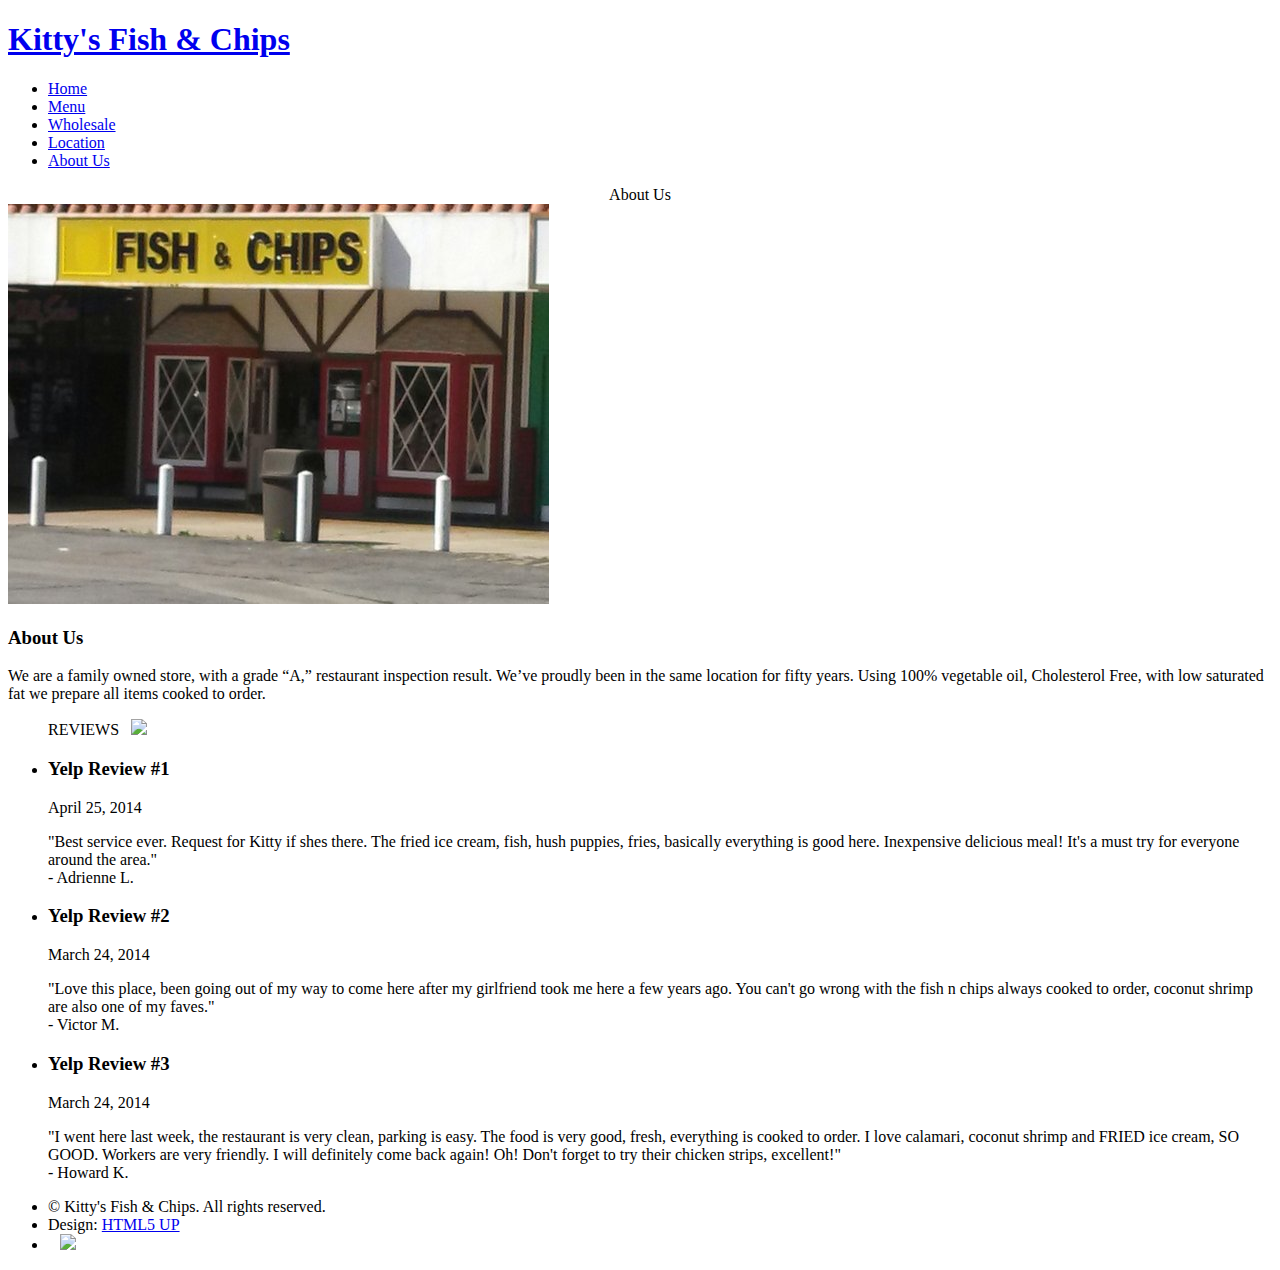
==== commit 88caed38: "updated website again" ====
--- a/html5up-strongly-typed/about_us.html
+++ b/html5up-strongly-typed/about_us.html
@@ -8,7 +8,7 @@
 <html>
 	<head>
 		<title>About Us</title>
-		<meta http-equiv="content-type" content="text/html; charset=utf-8" />
+		<meta http-equiv="content-type" content="text/html; charset=UTF-8" />
 		<meta name="description" content="" />
 		<meta name="keywords" content="" />
 		<!--[if lte IE 8]><script src="css/ie/html5shiv.js"></script><![endif]-->
@@ -34,6 +34,14 @@
 						<h1 id="logo"><a href="index.html">Kitty's Fish & Chips</a></h1>
 						<!-- <p>A PLACE FOR BRITISH SEAFOOD.</p> -->
 					
+
+				</div>
+			</div>
+			
+		<!-- Main -->
+			<div id="main-wrapper">
+				<div id="main" class="container">
+					
 					<!-- Nav -->
 						<nav id="nav">
 							<ul>
@@ -44,14 +52,9 @@
 								<li><a class="icon fa-info-circle" href="about_us.html"><span>About Us</span></a></li>
 							</ul>
 						</nav>
-
-				</div>
-			</div>
-			
-		<!-- Main -->
-			<div id="main-wrapper">
-				<div id="main" class="container">
+						
 					<div class="row">
+					
 					
 						<!-- Content -->
 							<div id="content" class="8u">
@@ -59,11 +62,11 @@
 								<!-- Post -->
 									<article class="box post">
 										<header>
-											<div id="aboutPgN">About Us</div>
+											<div id="aboutPgN" align="center">About Us</div>
 										</header>
 										<span class="image featured"><img src="images/shopPic.jpg" alt="" /></span>
 										<h3 id="aboutHeader">About Us</h3>
-										<p id="aboutUs">We are a family owned store, with a grade “A,” restaurant inspection result. . We’ve proudly been in the same location for fifty years. Using 100% vegetable oil, Cholesterol Free, with low saturated fat we prepare all items cooked to order. </p>
+										<p id="aboutUs">We are a family owned store, with a grade “A,” restaurant inspection result. We’ve proudly been in the same location for fifty years. Using 100% vegetable oil, Cholesterol Free, with low saturated fat we prepare all items cooked to order. </p>
 									</article>
 							
 							</div>
@@ -75,7 +78,12 @@
 									<section>
 									<div class="row">
 										<ul class="divided">
-											<div id="sectionName">REVIEWS</div>
+											<div id="sectionName">
+												REVIEWS&nbsp;&nbsp;
+												<a href="http://www.yelp.com/biz/h-salt-esquire-fish-and-chips-covina">
+													<img src="images/etc/yelp-icon.png" id="yelpBdg"/>
+												</a>
+											</div>
 											<li>
 
 												<!-- Reviews -->
@@ -125,7 +133,18 @@
 		<!-- Footer -->
 			<div id="copyright" class="container">
 				<ul class="links">
-					<li>&copy; Kitty's Fish & Chips. All rights reserved.</li><li>Design: <a href="http://html5up.net">HTML5 UP</a></li>
+					<li>
+						&copy; Kitty's Fish & Chips. All rights reserved.
+					</li>
+					<li>
+						Design: <a href="http://html5up.net">HTML5 UP</a>
+					</li>
+					<li>
+						&nbsp;&nbsp;
+						<a href="http://www.yelp.com/biz/h-salt-esquire-fish-and-chips-covina">
+							<img src="images/etc/yelp-icon.png" id="yelpBdgFtr"/>
+						</a>
+					</li>
 				</ul>
 			</div>
 	</body>
--- a/html5up-strongly-typed/css/style.css
+++ b/html5up-strongly-typed/css/style.css
@@ -658,6 +658,7 @@
 		position: relative;
 		overflow: hidden;
 		background: #f0f0f0;
+		text-align: center;
 	}
 	
 	#footer-wrapper
@@ -916,19 +917,15 @@
 		background-color: blue;
 		float: left;
 	}
-
-/*********************************************************************************/
-/* Index Image Adjustment                                                        */
-/*********************************************************************************/
-	
-	#logoimg
-	{
-		height: 100px;
-	}
 	
 /*********************************************************************************/
 /* Menu Background Image (And Location)                                          */
 /*********************************************************************************/
+
+	#top
+	{
+		border: ridge 10px grey;
+	}
 
 	#menuContain
 	{
@@ -966,7 +963,7 @@
 	
 	#w_img
 	{
-		border: ridge 10px #000;
+		border: ridge 10px grey;
 	}
 	
 	#w_p, #w_p_2
@@ -984,4 +981,16 @@
 	{
 		float: left;
 		font-family: 'Arvo', Times, serif;
+	}
+	
+	#yelpBdg
+	{
+		height: 9%;
+		width: 9%;
+	}
+	
+	#yelpBdgFtr
+	{
+		padding: 0px 0px 0px 0px;
+		height: 40px;
 	}--- a/html5up-strongly-typed/css/style-desktop.css
+++ b/html5up-strongly-typed/css/style-desktop.css
@@ -16,7 +16,7 @@
 
 	h2
 	{
-		font-size: 1.65em;
+		font-size: 2.65em;
 		font-weight: 400;
 		letter-spacing: 4px;
 		margin: 0 0 1.5em 0;
@@ -25,7 +25,7 @@
 
 	h3
 	{
-		font-size: 1.5em;
+		font-size: 2em;
 		letter-spacing: 2px;
 		margin: 0 0 1em 0;
 	}
@@ -123,7 +123,7 @@
 
 	#features-wrapper
 	{
-		padding: 6em 0 6em 0;
+		padding: 4em 0 6em 0;
 	}
 	
 	#banner-wrapper
@@ -133,7 +133,7 @@
 	
 	#main-wrapper
 	{
-		padding: 0em 0 6em 0;
+		padding: 4em 0 6em 0;
 	}
 	
 	#footer-wrapper
@@ -147,7 +147,7 @@
 
 	#header
 	{
-		padding: 10em 0 5em 0;
+		padding: 5em 0 5em 0;
 	}
 	
 		#header h1
@@ -170,7 +170,7 @@
 	#nav
 	{
 		position: absolute;
-		top: 3em;
+		top: 1em;
 		left: 0;
 		width: 100%;
 	}
@@ -413,9 +413,16 @@
 /* Other Edits                                                                  */
 /*********************************************************************************/
 
+	#logoImg
+	{
+		height: 30%;
+		width: 30%;
+		padding: 0px 0px 30px 0px;
+	}
+
 	#top
 	{
-		height: 235px;
+		height: 50%;
 	}
 	
 	#w_img
